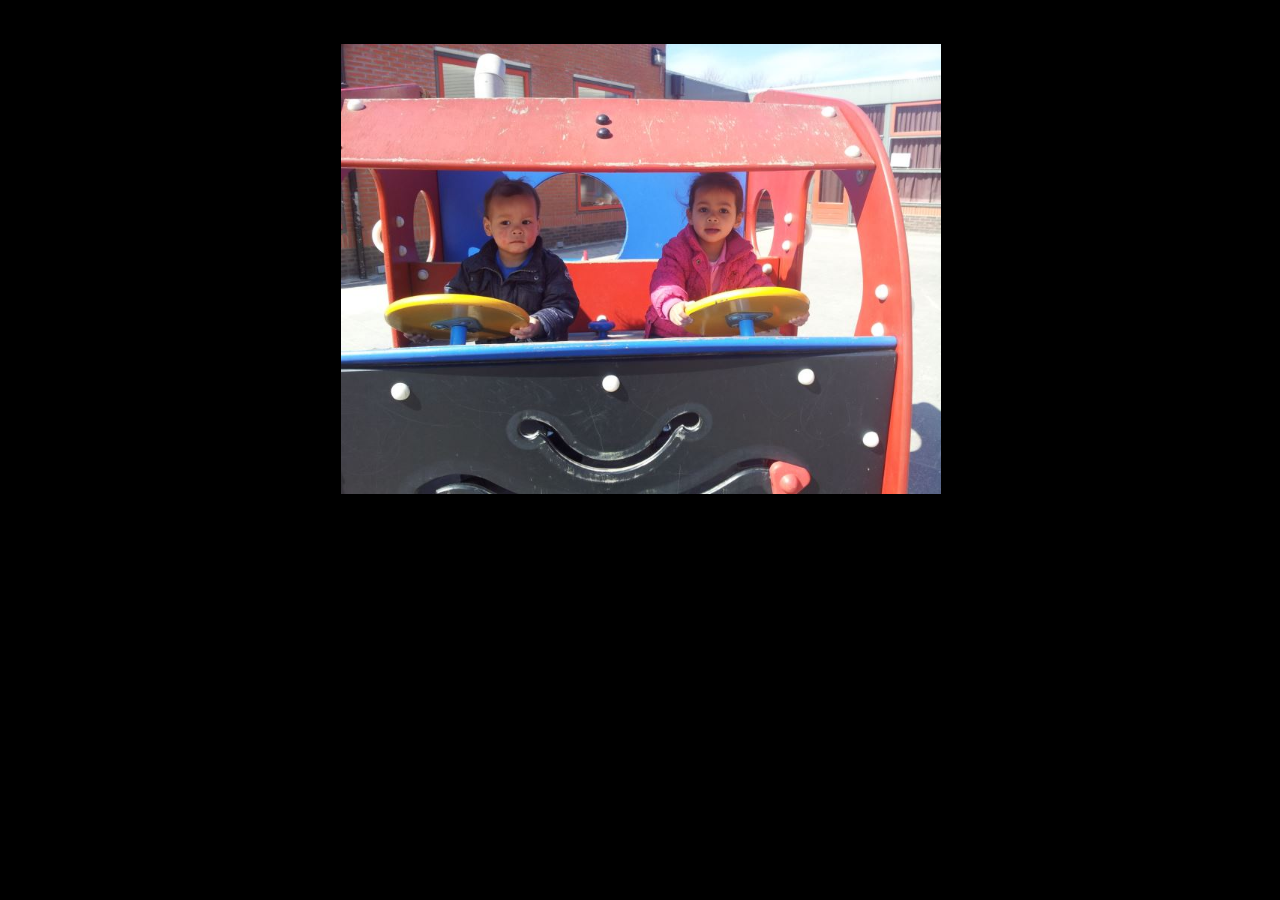
==== www/puzzle.html @ 98cca13c "Puzzle testrelease 1" ====
<!DOCTYPE html PUBLIC "-//W3C//DTD XHTML 1.0 Strict//EN" "http://www.w3.org/TR/xhtml1/DTD/xhtml1-strict.dtd">
<html xmlns="http://www.w3.org/1999/xhtml" lang="en" xml:lang="en">
<head>
	<title>David & Emma schuifpuzzel</title>
	<meta http-equiv="content-type" content="text/html; charset=utf-8" />


</head>
<body style="background-color:#000;margin-left:10px;">
	<br /><br />
<center>
	<div id="puzzle"><img src="i/foto1.jpg" alt="" width="600" height="450" /></div>
</center>	

</body>
</html>
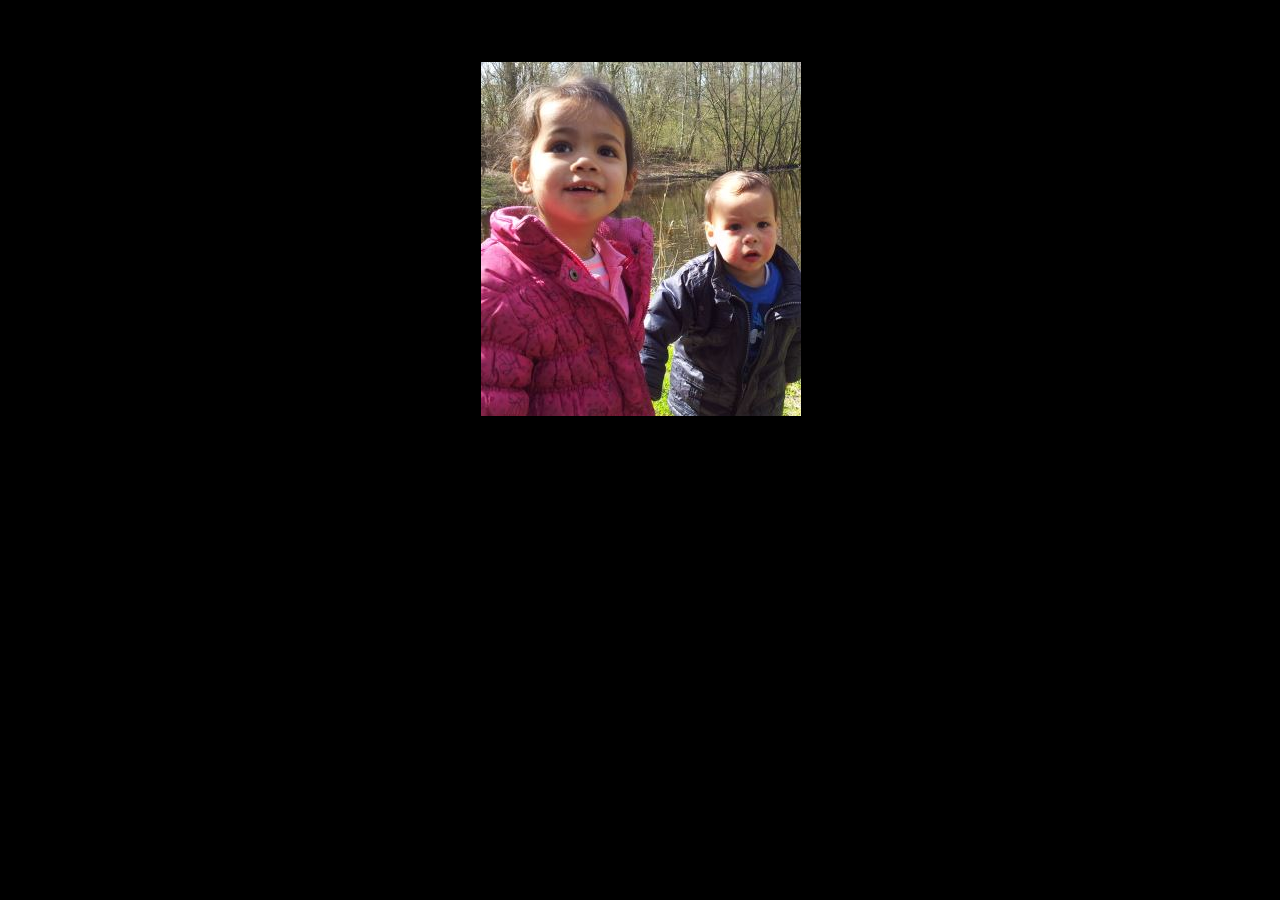
==== commit 99ebe66b: "updated images" ====
--- a/www/puzzle.html
+++ b/www/puzzle.html
@@ -7,9 +7,9 @@
 
 </head>
 <body style="background-color:#000;margin-left:10px;">
-	<br /><br />
+	<br /><br /><br />
 <center>
-	<div id="puzzle"><img src="i/foto1.jpg" alt="" width="600" height="450" /></div>
+	<div id="puzzle"><img src="i/foto1.jpg" alt="" /></div>
 </center>	
 
 </body>
